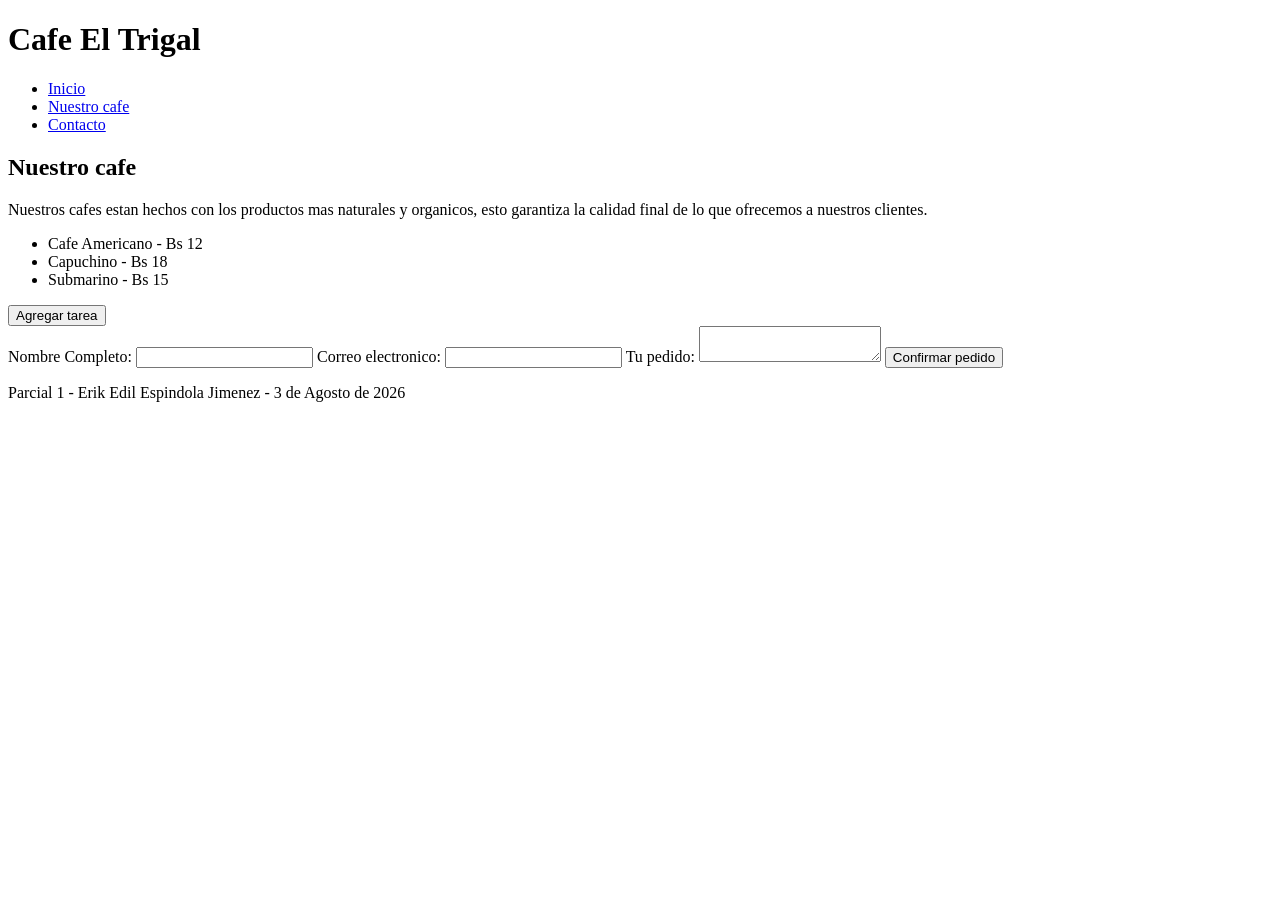
==== parcial1/index.html @ c7f735b1 "Creacion de carpeta y archivos, avance hasta el esqueleto (html)" ====
<!DOCTYPE html>
<html>

<head>
    <meta charset="UTF-8">
    <meta name="viewport" content="width=device-width, initial-scale=1">
    <title>Panel</title>
    <link rel="stylesheet" href="style.css">
</head>

<body>
    <header>
        <h1>Cafe El Trigal</h1>
    </header>

    <nav>
        <ul>
            <li><a href="#inicio">Inicio</a></li>
            <li><a href="#nuestro-cafe">Nuestro cafe</a></li>
            <li><a href="#contacto">Contacto</a></li>
        </ul>
    </nav>

    <main>
        <section id="cafe">
            <h2>Nuestro cafe</h2>
            <p>Nuestros cafes estan hechos con los productos mas naturales y organicos, esto garantiza la calidad final de lo que ofrecemos a nuestros clientes.</p>
            <ul>
                <li>Cafe Americano - Bs 12</li>
                <li>Capuchino - Bs 18</li>
                <li>Submarino - Bs 15</li>
            </ul>
            <button id="btn-agregar ">Agregar tarea</button>
        </section>

        <section id="contacto">
            <form>
                <label for="nombre">Nombre Completo:</label>
                <input type="text" id="nombre" required>

                <label for="email">Correo electronico:</label>
                <input type="email " id="correo" required>

                <label for="mensaje ">Tu pedido:</label>
                <textarea id="pedido" required></textarea>

                <button type="button" id="btn-confirmar">Confirmar pedido</button>
                <p id="mensaje" class="oculto"></p>
            </form>
        </section>
    </main>

    <footer>
        <p>Parcial 1 - Erik Edil Espindola Jimenez - 3 de Agosto de 2026</p>
    </footer>

    <script src="script.js "></script>
</body>

</html>
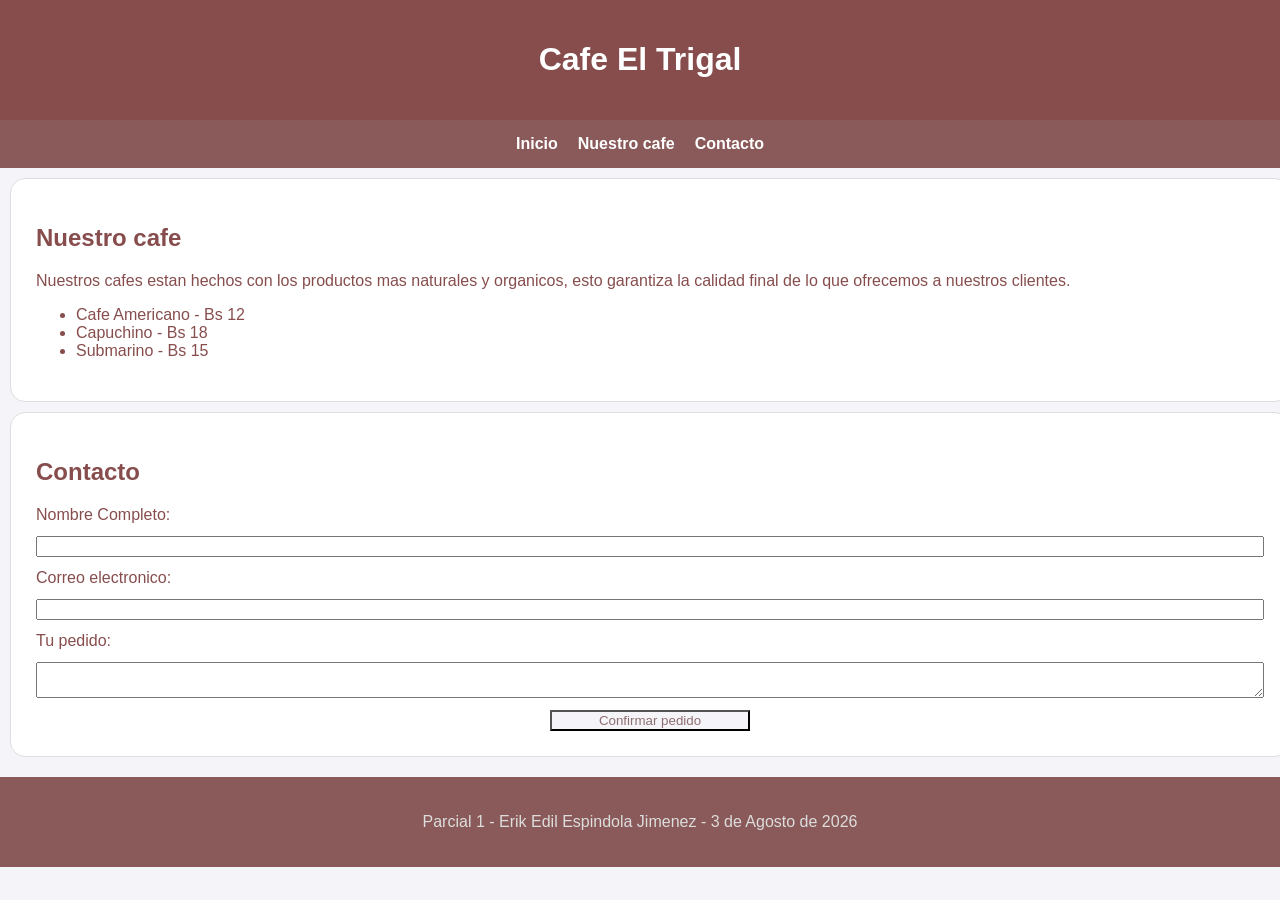
==== commit 94e96ced: "Agregado de js y css" ====
--- a/parcial1/index.html
+++ b/parcial1/index.html
@@ -4,8 +4,8 @@
 <head>
     <meta charset="UTF-8">
     <meta name="viewport" content="width=device-width, initial-scale=1">
-    <title>Panel</title>
-    <link rel="stylesheet" href="style.css">
+    <title>Cafe El trigal</title>
+    <link rel="stylesheet" href="styles.css">
 </head>
 
 <body>
@@ -30,10 +30,10 @@
                 <li>Capuchino - Bs 18</li>
                 <li>Submarino - Bs 15</li>
             </ul>
-            <button id="btn-agregar ">Agregar tarea</button>
         </section>
 
         <section id="contacto">
+            <h2>Contacto</h2>
             <form>
                 <label for="nombre">Nombre Completo:</label>
                 <input type="text" id="nombre" required>
--- a/parcial1/styles.css
+++ b/parcial1/styles.css
@@ -0,0 +1,80 @@
+.oculto {
+    display: none;
+}
+
+body {
+    background-color: #f4f4f9;
+    font-family: Arial, sans-serif;
+    color: #333;
+    margin: 0;
+    padding: 0;
+}
+
+header {
+    background-color: #874D4D;
+    color: #ffffff;
+    padding: 20px;
+    text-align: center;
+}
+
+nav {
+    background-color: #8A5A5A;
+    padding: 15px;
+}
+
+nav a {
+    color: #ffffff;
+    text-decoration: none;
+    font-weight: bold;
+}
+
+nav ul {
+    list-style-type: none;
+    display: flex;
+    justify-content: center;
+    gap: 20px;
+    flex-wrap: wrap;
+    margin: 0;
+    padding: 0;
+}
+
+section {
+    margin: 10px;
+    background-color: #ffffff;
+    padding: 25px;
+    border: 1px solid #dddddd;
+    border-radius: 15px;
+    width: 100%;
+    box-sizing: border-box;
+    color: #874D4D;
+}
+
+form {
+    display: flex;
+    flex-direction: column;
+    gap: 12px;
+}
+
+footer {
+    text-align: center;
+    padding: 20px;
+    background-color: #8A5A5A;
+    margin-top: 20px;
+    color: #dddddd;
+}
+
+button {
+    width: 200px;
+    align-self: center;
+    background-color: #f4f4f9;
+    color: #8F6F6F;
+}
+
+@media (max-width: 600px) {
+    nav ul {
+        display: flex;
+        flex-direction: column;
+        align-items: center;
+        gap: 10px;
+    }
+}
